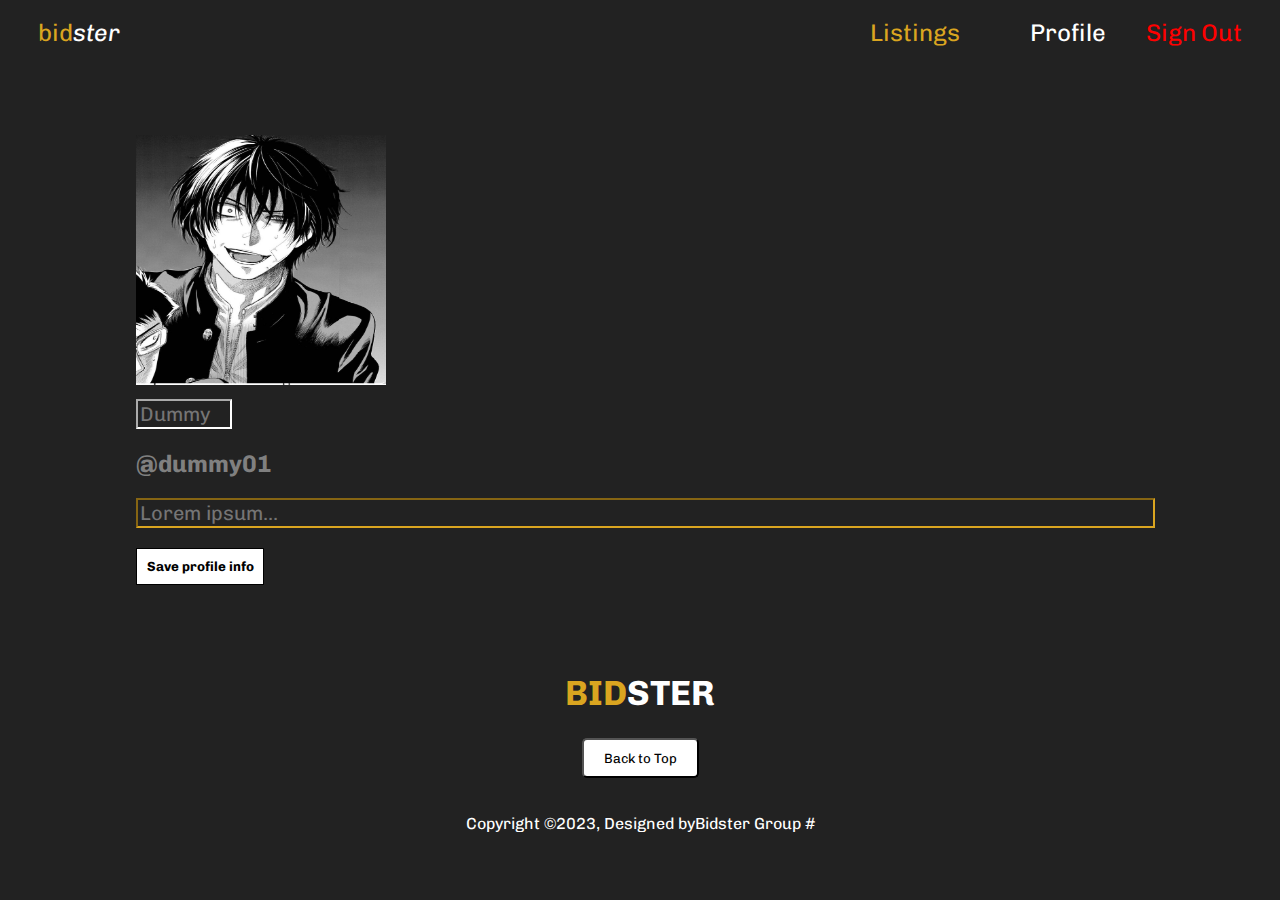
==== editprofile.html @ 4da9576d "Add files via upload" ====
<!DOCTYPE html>
<html lang="en">
<head>
    <meta charset="UTF-8">
    <meta name="viewport" content="width=device-width, initial-scale=1.0">
    <link rel="stylesheet" href="./css/editprofile.css">
    <title>Home</title>
</head>
<body>
    <div class="navbar">
        <div class="pBid"><a href="index.html">bid<span>ster</span></p></a></div>
        <div class="navList"><a href="listing.html">Listings</a></div>
        <div class="navLogin"><a href="userprofile.html">Profile</a></div>
        <div class="navReg"><a href="login.html"  style="color: red;">Sign Out</a></div>
    </div>

    <main>
        <section class="profile">
            <img src="./profilepicutres/dummy.jpg" alt="User Picture">
            <form action="" method="post">
                <input type="text" class="useredit" placeholder="Dummy">
            </form>
            <h2 class="username">@dummy01</h2>
            <div class="container">
                <div class="description">
                <form action="" method="post">
                    <input type="text" class="form-control" placeholder="Lorem ipsum...">
                </form>
                <div class="buttons">
                    <button class="btnEdit" id="redirectProfile">Save profile info</button>
                </div>
            </div>
        </section>
    </main>

    <section>
        <footer>
            <div class="footerContainer">
                <div class="footertop">
                    <h1><span>BID</span>STER</h1><br />
                </div>
                <div class="footermiddle">
                    <button onclick="topFunction()" id="myBtn" title="Go to top">Back to Top</button>
                </div>
                <div class="footerbottom">
                    <p>Copyright &copy;2023, Designed by<span class="designer">Bidster Group # </span></p>
                </div>
            </div>
        </footer>
    </section>

    <script>
        // When the user scrolls down 20px from the top of the document, show the button
        window.onscroll = function () { scrollFunction() };

        function scrollFunction() {
            if (document.body.scrollTop > 20 || document.documentElement.scrollTop > 20) {
                document.getElementById("myBtn").style.display = "block";
            } else {
                document.getElementById("myBtn").style.display = "none";
            }
        }

        // When the user clicks on the button, scroll to the top of the document
        function topFunction() {
            document.body.scrollTop = 0; // For Safari
            document.documentElement.scrollTop = 0; // For Chrome, Firefox, IE and Opera
        }
        
        document.getElementById("redirectProfile").addEventListener("click", profile);

        function profile() { 
            window.location = "userprofile.html"; 
        }
    </script>
    
</body>
</html>
---- css/editprofile.css ----
@import url('https://fonts.googleapis.com/css2?family=Chivo:ital,wght@0,100;0,200;0,300;0,400;0,500;0,600;0,700;0,800;0,900;1,100;1,200;1,300;1,400;1,500;1,600;1,700;1,800;1,900&family=Lexend:wght@100;200;300;400;500;600;700;800;900&display=swap');

:root {
    --bg: #222222;
    --yelText: #DAA520;
    --redText: #DF1237;
}

* {
    font-family: 'Chivo';
}

body {
    background-color: var(--bg);
}

.navbar {
    padding-top: 10px;
    display: flex;
    justify-content: flex-end;
    gap: 40px;
}

.navbar > * {
    font-size: 1.5rem;
}

.pBid {
    color: var(--yelText);
    margin-right: auto;
    padding-left: 30px;
}

.pBid span {
    color: white;
    font-style: italic;
}

.pBid a {
    color: var(--yelText);
}

.navList {
    color: white;
    padding-right: 30px;
    font-style: normal;
}

.navList a {
    color: var(--yelText);
}

.navLogin, .navReg {
    color: var(--yelText);
}

.navReg {
    padding-right: 30px;
}

.navLogin a {
    color: white;
}

.navReg a {
    color: var(--yelText);
}

.pFB {
    color: var(--yelText);
    font-size: 5rem;
    height: 10rem;
}

.searchbar {
    border: 2px solid var(--yelText);
    font-size: 3rem;
    color: white;
    margin-left: 10px;
    margin-top: 50px;
    background-color: transparent;
}

a {
    text-decoration: none;
}

footer {
    background-color: #222222;
}

.footerContainer {
    width: 100%;
    color: gray;
}

.footertop {
    display: flex;
    justify-content: center;
}

.footertop h1 {
    font-size: 35px;
    color: white;
}

.footertop span {
    color: var(--yelText);
}

.footermiddle {
    display: flex;
    justify-content: center;
}

.footermiddle button {
    display: inline-block;
    padding: 10px 20px;
    background-color: #FFFFFF;
    text-align: center;
    text-decoration: none;
    border-radius: 5px;
    transition: background-color 0.3s ease;
    cursor: pointer;
}

.footermiddle button:hover {
    background-color: var(--yelText);
}

.footerbottom {
    background-color: #222222;
    padding: 20px;
    text-align: center;
}

.footerbottom p {
    color: white;
}

img {
    height: 250px;
    width: 250px;
    max-height: 100%;
    max-width: 100%;
    object-fit: scale;
}

.name{
    color: var(--yelText);
}

.username{
    color: gray;
}

.description{
    color: white;
}

.profile{
    width: 100%;
    padding: 5vw 10vw;
}

.btnEdit{
    padding: .6rem;
    background-color: white;
    color: black;
    font-weight: 700;
    border: 1px solid black;
    text-shadow: none;
}

.btnEdit:hover{
    background-color: white;
    color: black;
    font-size: 15px;
    border: 1px solid;
    text-shadow: none;
}

.form-control{
    width: 80%;
    font-size: 20px;
    border-color: var(--yelText);
    background-color: transparent;
    color: white;
    margin-bottom: 20px;
}

.useredit{
    margin-top: 10px;
    width: 7%;
    font-size: 20px;
    border-color: white;
    background-color: transparent;
    color: var(--yelText);
}
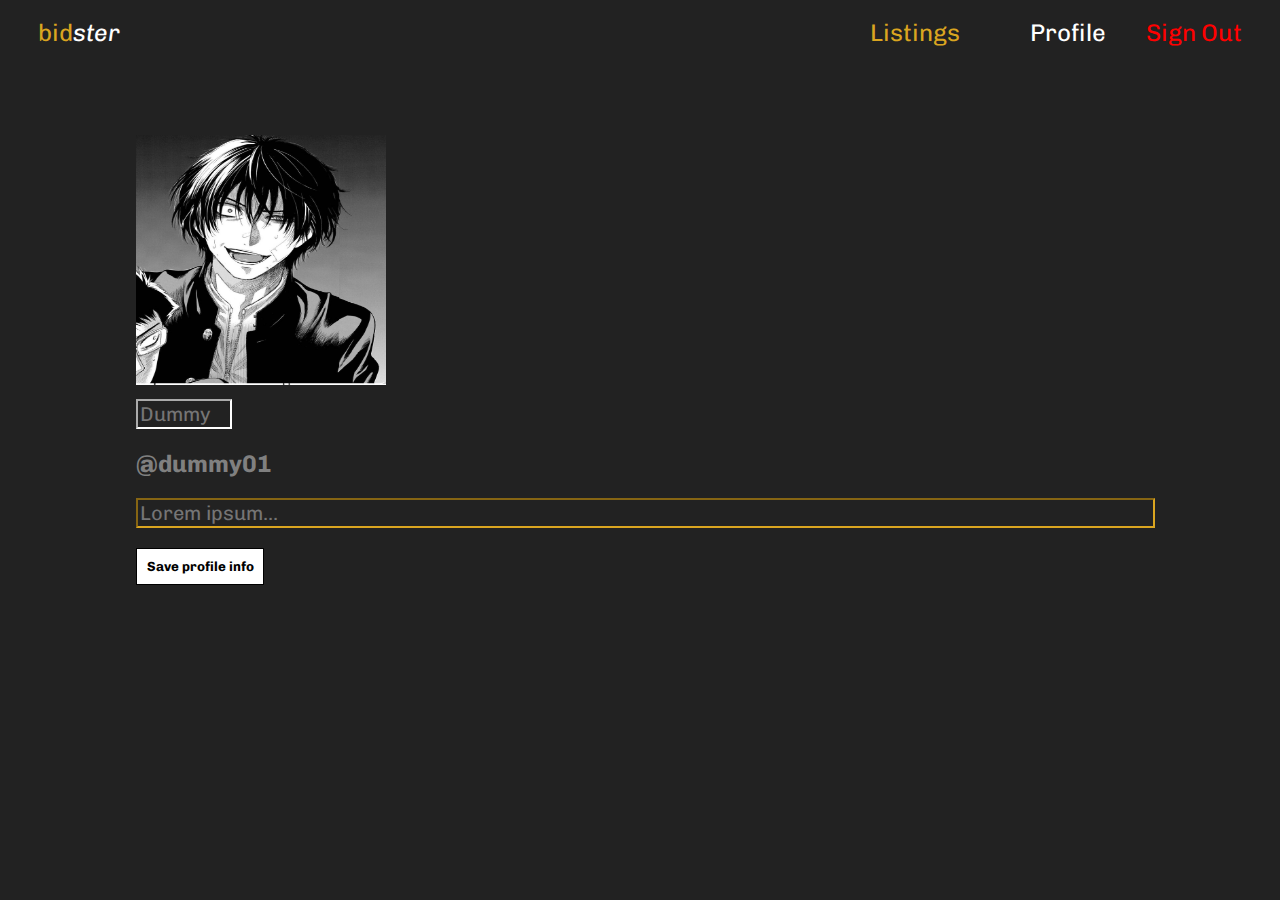
==== commit bdf36497: "Add files via upload" ====
--- a/editprofile.html
+++ b/editprofile.html
@@ -33,40 +33,7 @@
         </section>
     </main>
 
-    <section>
-        <footer>
-            <div class="footerContainer">
-                <div class="footertop">
-                    <h1><span>BID</span>STER</h1><br />
-                </div>
-                <div class="footermiddle">
-                    <button onclick="topFunction()" id="myBtn" title="Go to top">Back to Top</button>
-                </div>
-                <div class="footerbottom">
-                    <p>Copyright &copy;2023, Designed by<span class="designer">Bidster Group # </span></p>
-                </div>
-            </div>
-        </footer>
-    </section>
-
     <script>
-        // When the user scrolls down 20px from the top of the document, show the button
-        window.onscroll = function () { scrollFunction() };
-
-        function scrollFunction() {
-            if (document.body.scrollTop > 20 || document.documentElement.scrollTop > 20) {
-                document.getElementById("myBtn").style.display = "block";
-            } else {
-                document.getElementById("myBtn").style.display = "none";
-            }
-        }
-
-        // When the user clicks on the button, scroll to the top of the document
-        function topFunction() {
-            document.body.scrollTop = 0; // For Safari
-            document.documentElement.scrollTop = 0; // For Chrome, Firefox, IE and Opera
-        }
-        
         document.getElementById("redirectProfile").addEventListener("click", profile);
 
         function profile() { 
